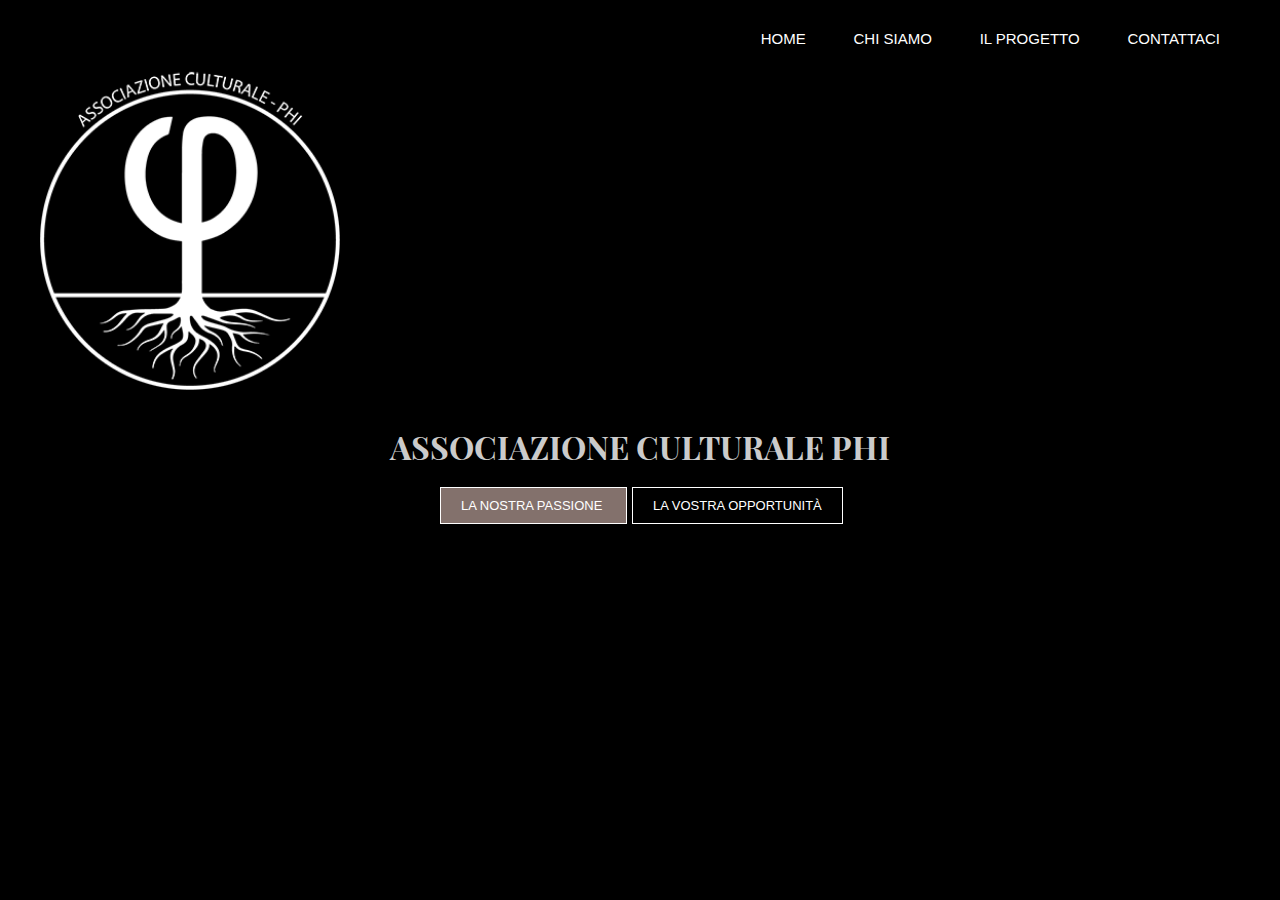
==== index.html @ 63ffeea1 "Add files via upload" ====
<!DOCTYPE html>
<html>
  <head>
    <meta charset="utf-8">
    	<link rel="shortcut icon" type="image/png" href="logo copia.png">
<link href="https://fonts.googleapis.com/css?family=Playfair+Display+SC" rel="stylesheet">
    <title>Associazione culturale Phi</title>
    <link href="phi.css" rel="stylesheet" type="text/css">
  </head>
  <body>
    <div class="slider">
      <div class="load">
      </div>
    <header>
<div class="row">
  <div class="logo">
    <img src="logo invertito.png"
  </div>
  <ul class="main-nav">
    <li class="active"> <a href=""> HOME </a> </li>
    <li> <a href="chisiamo.html"> CHI SIAMO </a> </li>
    <li> <a href="progetto.html"> IL PROGETTO </a> </li>
    <li> <a href="contattaci.html"> CONTATTACI </a> </li>
  </ul>
</div>

<div class="hero">
  <h1> Associazione culturale PHI </h1>
  <div class="button">
    <a href="chisiamo.html" class="btn btn-one"> LA NOSTRA PASSIONE </a>
    <a href="progetto.html" class="btn btn-two"> LA VOSTRA OPPORTUNITÀ </a>
</div>
</div>
    </header>
  </body>
</html>
---- phi.css ----
*
{
  margin:0;
  padding: 0;
}

.load
{
  animation: slide 2s;
}
.slider{
  background-repeat: no-repeat;
  background-size: cover;
  background-position: center;
  width: 100%;
  height: 100vh;
  animation: slide 20s infinite linear;
}

@keyframes slide {
  0%{
  background-image: linear-gradient(rgba(0,0,0,0.5), rgba(0, 0, 0, 0.5)),
    url(sfondo.jpg);
  }
  20%{
    background-image: linear-gradient(rgba(0,0,0,0.5), rgba(0, 0, 0, 0.5)),
    url(sfondo.jpg);
  }
  20.01%{
    background-image: linear-gradient(rgba(0,0,0,0.5), rgba(0, 0, 0, 0.5)),
    url(sfondo2.jpg);
  }
  40%{
    background-image: linear-gradient(rgba(0,0,0,0.5), rgba(0, 0, 0, 0.5)),
    url(sfondo2.jpg);
  }
  40,01%{
    background-image: linear-gradient(rgba(0,0,0,0.5), rgba(0, 0, 0, 0.5)),
    url(sfondo3.jpg);
  }
  60%{
    background-image: linear-gradient(rgba(0,0,0,0.5), rgba(0, 0, 0, 0.5)),
    url(sfondo3.jpg);
  }
  60,1%{
    background-image: linear-gradient(rgba(0,0,0,0.5), rgba(0, 0, 0, 0.5)),
    url(sfondo4.jpg);
  }
  80%{
    background-image: linear-gradient(rgba(0,0,0,0.5), rgba(0, 0, 0, 0.5)),
    url(sfondo4.jpg);
  }
  80,1%{
    background-image: linear-gradient(rgba(0,0,0,0.5), rgba(0, 0, 0, 0.5)),
    url(sfondo5.jpg);
  }
  100%{
    background-image: linear-gradient(rgba(0,0,0,0.5), rgba(0, 0, 0, 0.5)),
    url(sfondo5.jpg);
  }
}

.main-nav{
  float: right;
  list-style: none;
  margin-top: 30px;
}

.main-nav li
{
  display: inline-block;
}

.main-nav li a
{
  color: white;
  text-decoration: none;
  padding: 5px 20px;
  font-family: "Roboto", sans-serif;
  font-size: 15px;
}

main-nav li.active a
{
  border: 1px solid white;
}

.main-nav li a:hover
{
  border: 1px solid white;
}

.logo img {
  width: 300px;
  height: auto;
  float: left;
}

body
{
  font-family: monospace;
  background-color: black;
}

.row
{
  max-width: 1200px;
  margin: auto;
}

.hero
{
  position: absolute;
  width: 1200px;
  margin-left: 0px;
  margin-top: 150px;
}

h1{
  color: #cbcbcb;
  text-transform: uppercase;
  text-align: center;
  margin-top: 275px;
font-family: 'Playfair Display SC', serif;
}
.button {
  margin-top: 30px;
  margin-left: 400px;
}
.btn
{
  border: 1px solid white;
  padding: 10px 20px;
  color: white;
  text-decoration: none;
  margin-right: 5px;
  font-size: 13px;
  text-transform: uppercase;
}

.btn-one{
  background-color:#83716c;
  font-family: "HelveticaNeueW02-75Bold", Helvetica, Arial, sans-serif;
}

.btn-two{
  font-family: "HelveticaNeueW02-75Bold", Helvetica, Arial, sans-serif;
}

.btn-two:hover{
  background-color: #83716c;
  transition: all 0.5s ease-in;
}
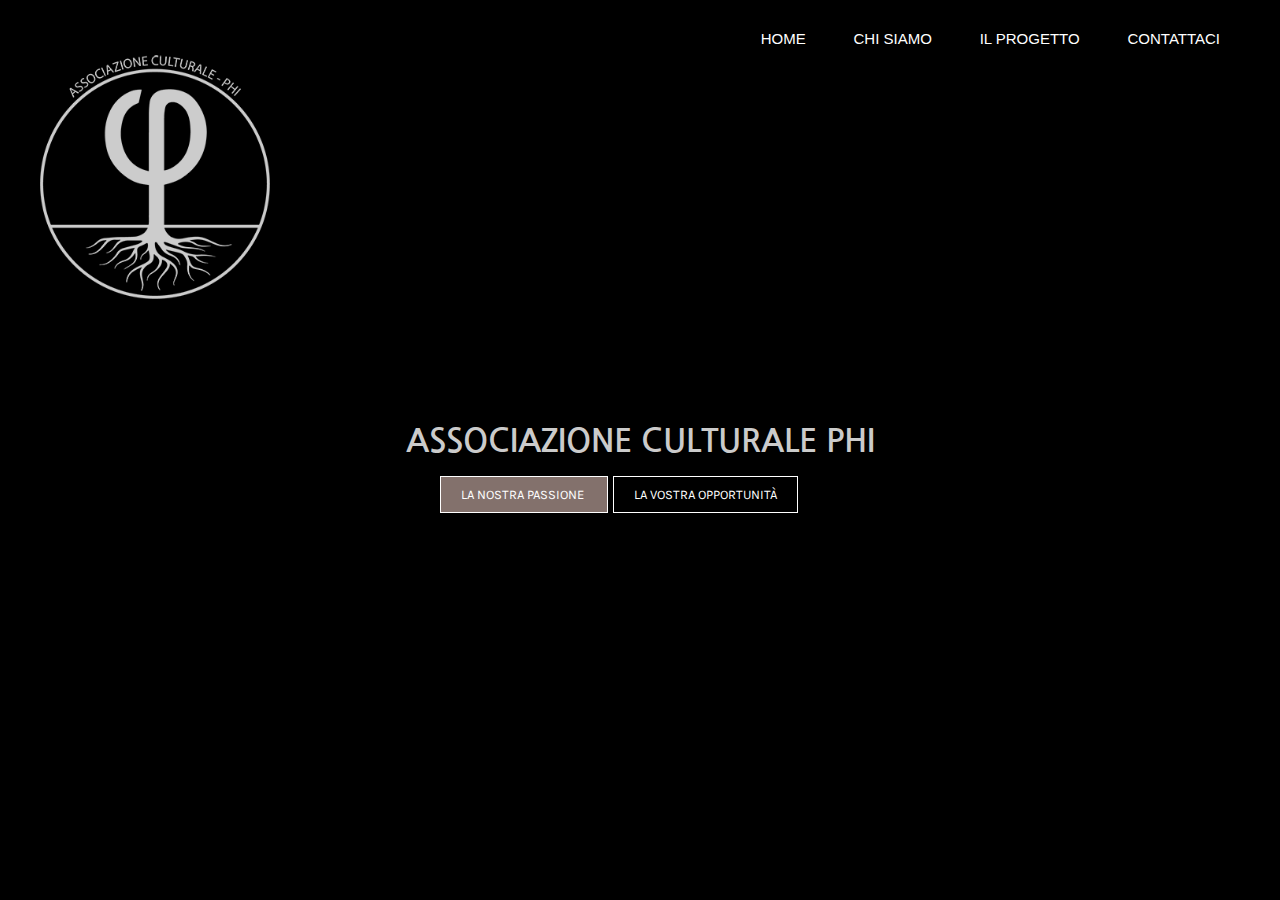
==== commit e9a2e181: "Add files via upload" ====
--- a/index.html
+++ b/index.html
@@ -3,7 +3,7 @@
   <head>
     <meta charset="utf-8">
     	<link rel="shortcut icon" type="image/png" href="logo copia.png">
-<link href="https://fonts.googleapis.com/css?family=Playfair+Display+SC" rel="stylesheet">
+<link href="https://fonts.googleapis.com/css?family=Abel|Karla|Nanum+Gothic|Work+Sans" rel="stylesheet">
     <title>Associazione culturale Phi</title>
     <link href="phi.css" rel="stylesheet" type="text/css">
   </head>
@@ -19,7 +19,7 @@
   <ul class="main-nav">
     <li class="active"> <a href=""> HOME </a> </li>
     <li> <a href="chisiamo.html"> CHI SIAMO </a> </li>
-    <li> <a href="progetto.html"> IL PROGETTO </a> </li>
+    <li> <a href="#"> IL PROGETTO </a> </li>
     <li> <a href="contattaci.html"> CONTATTACI </a> </li>
   </ul>
 </div>
--- a/phi.css
+++ b/phi.css
@@ -28,11 +28,11 @@
   }
   20.01%{
     background-image: linear-gradient(rgba(0,0,0,0.5), rgba(0, 0, 0, 0.5)),
-    url(sfondo2.jpg);
+    url(erika.jpg);
   }
   40%{
     background-image: linear-gradient(rgba(0,0,0,0.5), rgba(0, 0, 0, 0.5)),
-    url(sfondo2.jpg);
+    url(erika.jpg);
   }
   40,01%{
     background-image: linear-gradient(rgba(0,0,0,0.5), rgba(0, 0, 0, 0.5)),
@@ -91,9 +91,11 @@
 }
 
 .logo img {
-  width: 300px;
+  width: 230px;
   height: auto;
   float: left;
+  left: 5%;
+  opacity: 0.8;
 }
 
 body
@@ -121,7 +123,7 @@
   text-transform: uppercase;
   text-align: center;
   margin-top: 275px;
-font-family: 'Playfair Display SC', serif;
+font-family: 'Nanum Gothic', sans-serif;
 }
 .button {
   margin-top: 30px;
@@ -140,11 +142,11 @@
 
 .btn-one{
   background-color:#83716c;
-  font-family: "HelveticaNeueW02-75Bold", Helvetica, Arial, sans-serif;
+font-family: 'Karla', sans-serif;
 }
 
 .btn-two{
-  font-family: "HelveticaNeueW02-75Bold", Helvetica, Arial, sans-serif;
+font-family: 'Karla', sans-serif;
 }
 
 .btn-two:hover{
